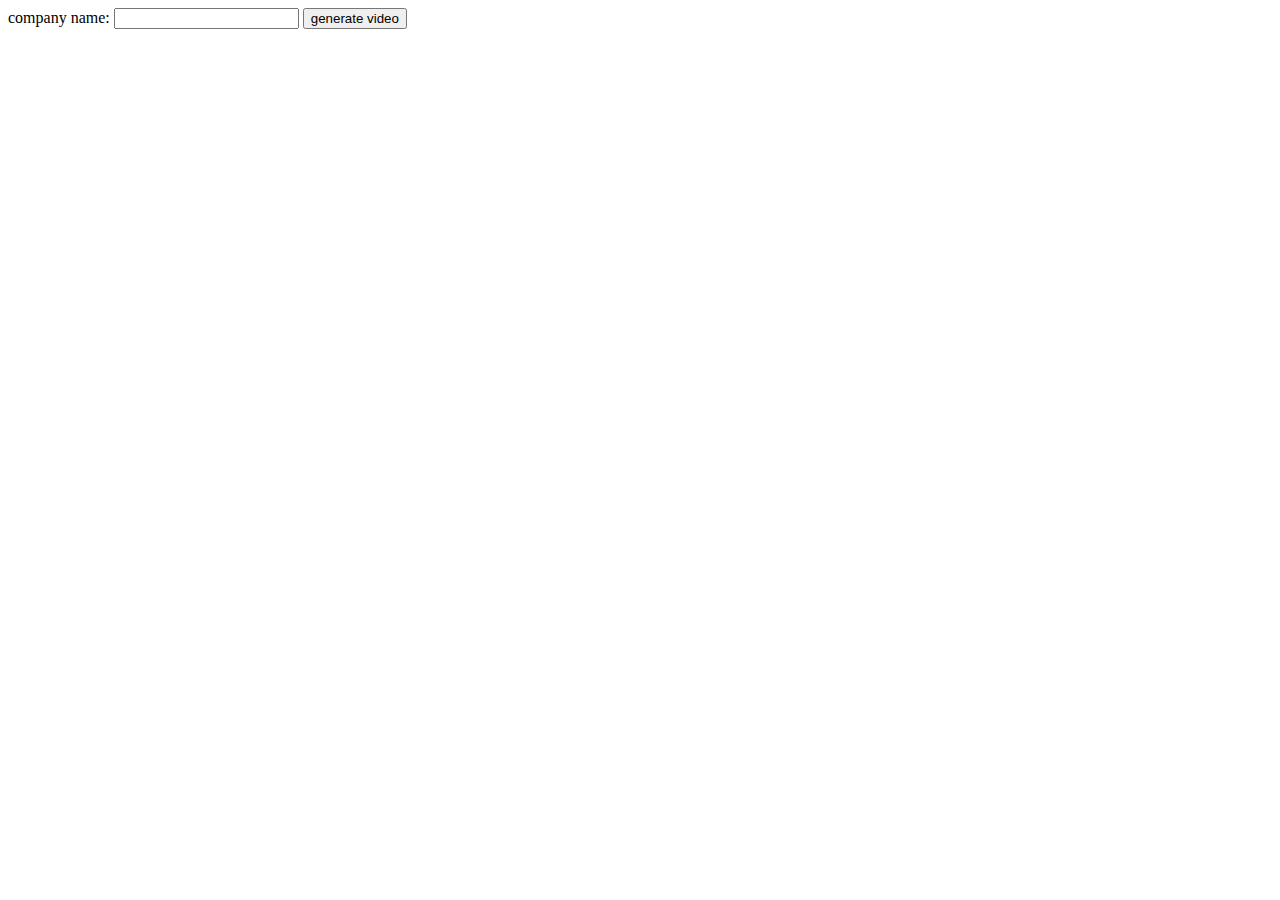
==== videos/templates/index.html @ 7b81ef14 "Setup basic Flask app." ====
<!doctype html>
<head>
</head>

<body>
	<form method="POST" action="/new_video">
		<label for="company_name">company name:</label>
		<input id="company_name" type="text">

		<input type="submit" value="generate video">
	</form>
</body>

</html>
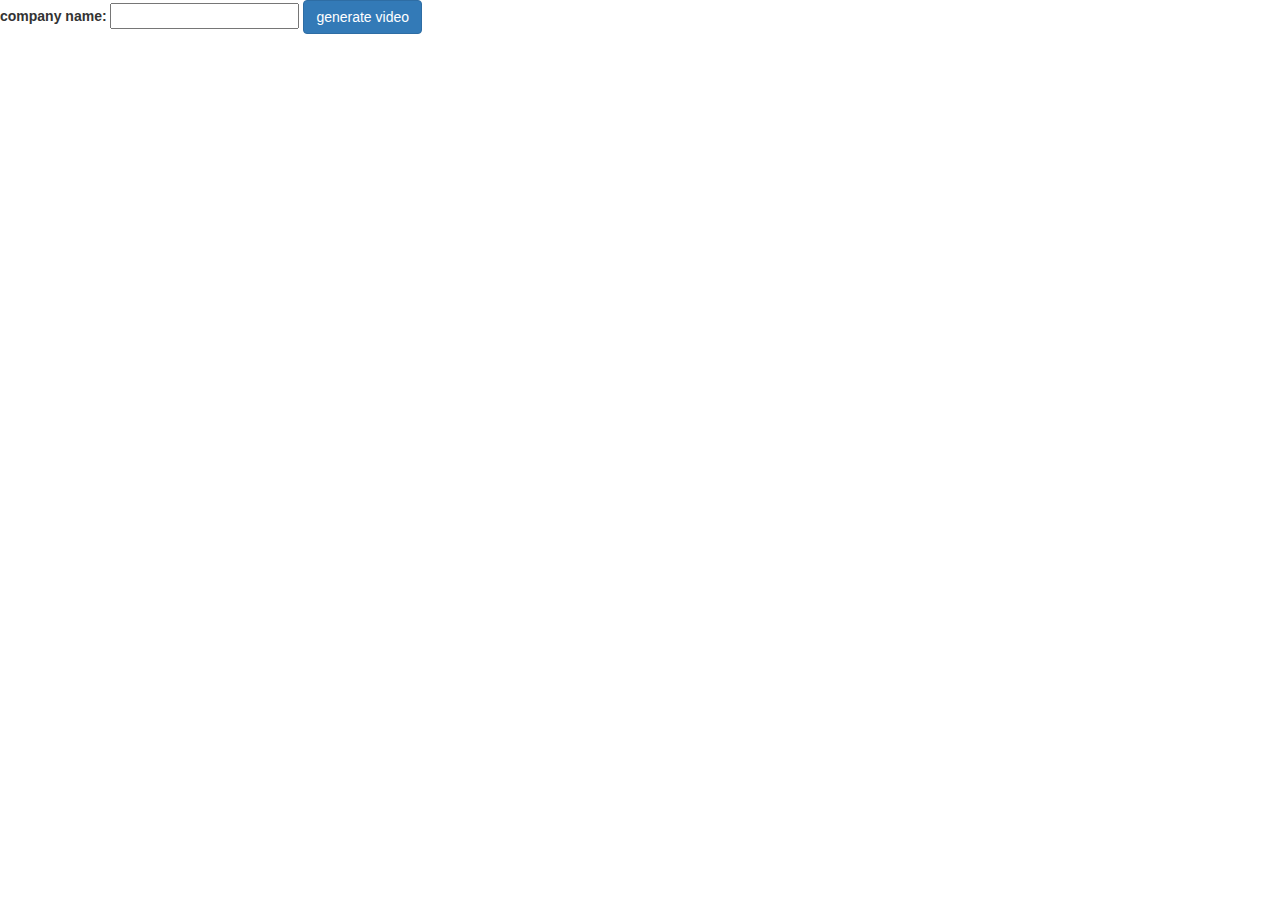
==== commit efafff9f: "Added bootstrap library" ====
--- a/videos/templates/index.html
+++ b/videos/templates/index.html
@@ -1,5 +1,14 @@
 <!doctype html>
 <head>
+	<meta name="viewport" content="width=device-width, initial-scale=1.0">
+	<!-- Bootstrap -->
+	<link rel="stylesheet" href="https://maxcdn.bootstrapcdn.com/bootstrap/3.3.7/css/bootstrap.min.css">
+	
+	<!-- JQuery library -->
+	<script src="https://ajax.googleapis.com/ajax/libs/jquery/3.1.1/jquery.min.js"></script>
+
+	<!-- Latest compiled JavaScript -->
+	<script src="https://maxcdn.bootstrapcdn.com/bootstrap/3.3.7/js/bootstrap.min.js"></script>
 </head>
 
 <body>
@@ -7,7 +16,7 @@
 		<label for="company_name">company name:</label>
 		<input id="company_name" type="text">
 
-		<input type="submit" value="generate video">
+		<input class="btn btn-primary" type="submit" value="generate video">
 	</form>
 </body>
 
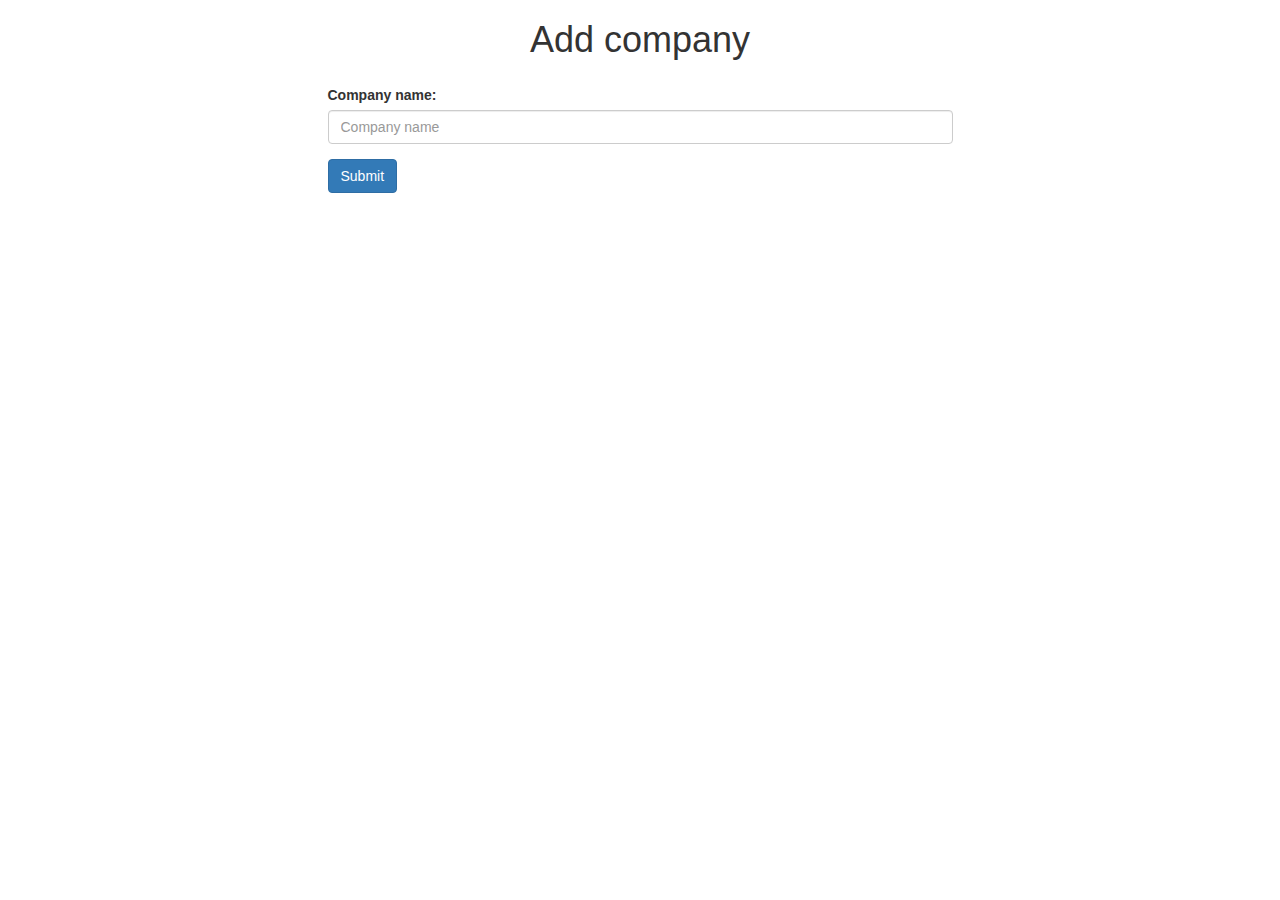
==== commit e1e2a59e: "Styled index page" ====
--- a/videos/templates/index.html
+++ b/videos/templates/index.html
@@ -12,12 +12,20 @@
 </head>
 
 <body>
-	<form method="POST" action="/new_video">
-		<label for="company_name">company name:</label>
-		<input id="company_name" type="text">
+	<h1 style="padding-bottom: 15px;"><center>Add company</center></h1>
 
-		<input class="btn btn-primary" type="submit" value="generate video">
-	</form>
+	<div class="row">
+		<div class="col-md-6 col-md-offset-3">
+			<form method="POST" action="/new_video">
+				<div class="form-group">
+					<label for="company_name">Company name:</label>
+					<input class="form-control" id="company_name" type="text" placeholder="Company name">
+				</div>
+
+				<button class="btn btn-primary" type="submit">Submit</button>
+			</form>
+		</div>
+	</div>
 </body>
 
 </html>
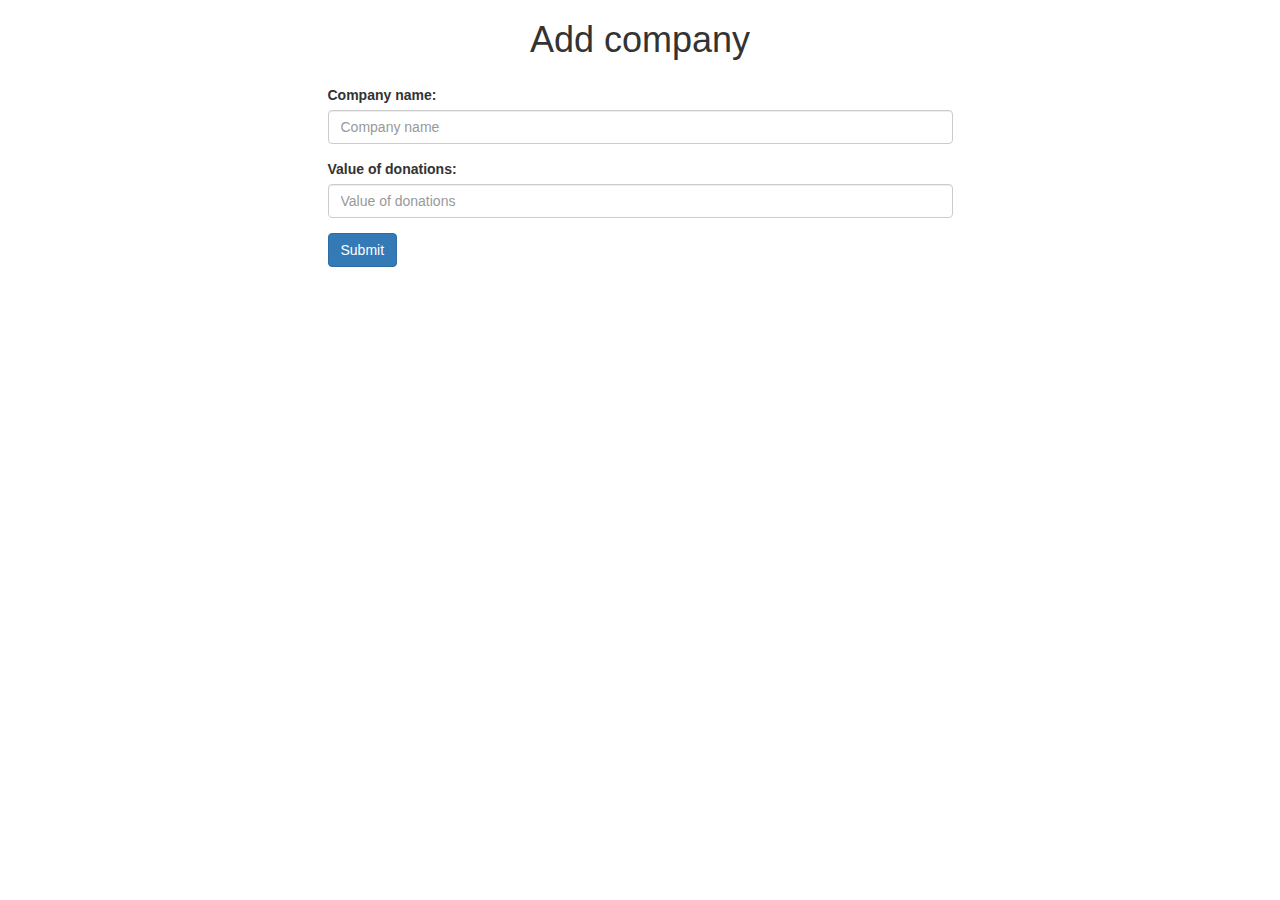
==== commit f3ebf12c: "Added db support." ====
--- a/videos/templates/index.html
+++ b/videos/templates/index.html
@@ -3,7 +3,7 @@
 	<meta name="viewport" content="width=device-width, initial-scale=1.0">
 	<!-- Bootstrap -->
 	<link rel="stylesheet" href="https://maxcdn.bootstrapcdn.com/bootstrap/3.3.7/css/bootstrap.min.css">
-	
+
 	<!-- JQuery library -->
 	<script src="https://ajax.googleapis.com/ajax/libs/jquery/3.1.1/jquery.min.js"></script>
 
@@ -19,7 +19,12 @@
 			<form method="POST" action="/new_video">
 				<div class="form-group">
 					<label for="company_name">Company name:</label>
-					<input class="form-control" id="company_name" type="text" placeholder="Company name">
+					<input name="company_name" class="form-control" id="company_name" type="text" placeholder="Company name">
+				</div>
+
+				<div class="form-group">
+					<label for="value">Value of donations:</label>
+					<input name="value" class="form-control" id="value" type="text" placeholder="Value of donations">
 				</div>
 
 				<button class="btn btn-primary" type="submit">Submit</button>
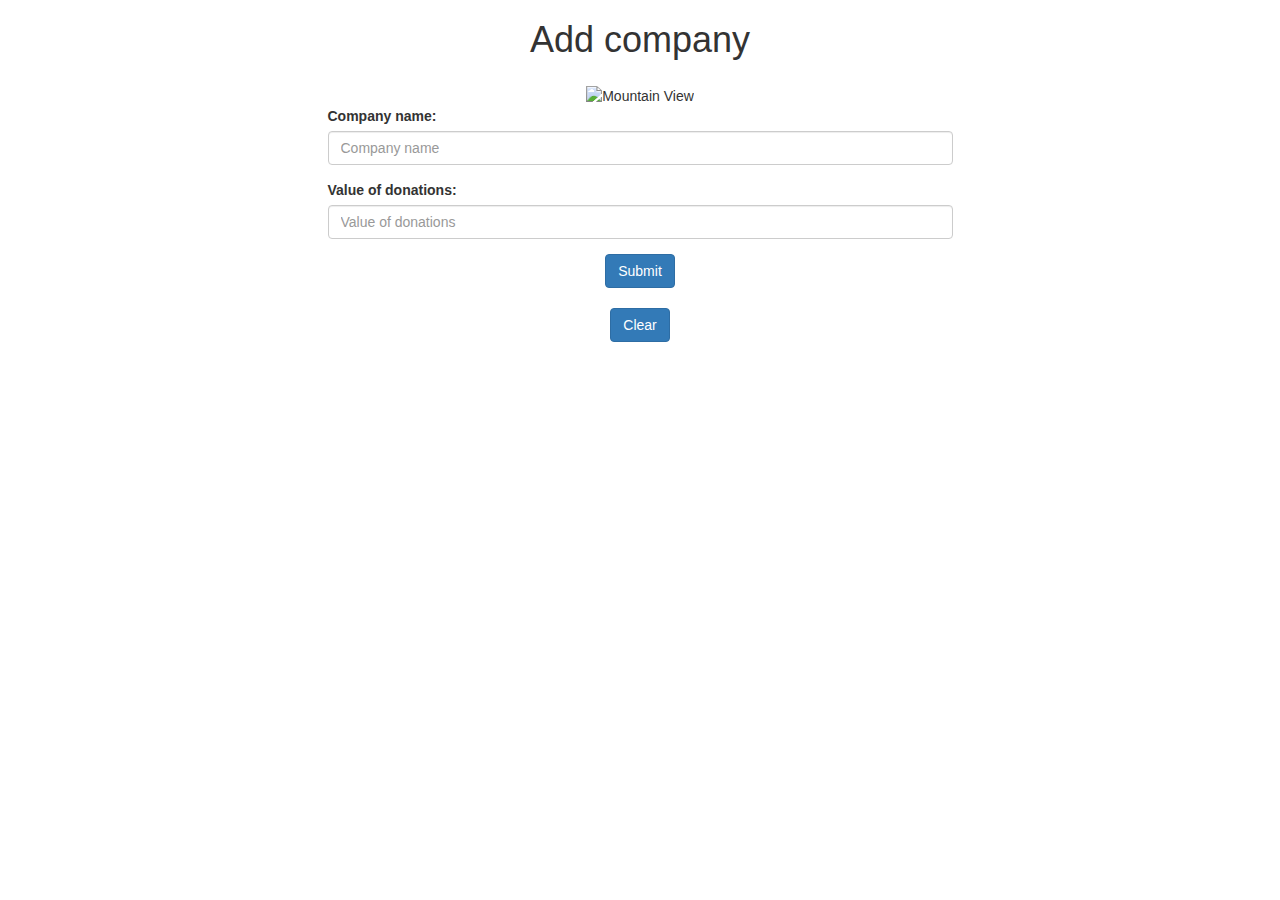
==== commit c2bd8df0: "Updated video index.html" ====
--- a/videos/templates/index.html
+++ b/videos/templates/index.html
@@ -13,6 +13,7 @@
 
 <body>
 	<h1 style="padding-bottom: 15px;"><center>Add company</center></h1>
+	<center><img src="https://cdn2.iconfinder.com/data/icons/flat-artistic-shopping/32/office_building-add-512.png" alt="Mountain View" style="width:100px;height:100px;"></center>
 
 	<div class="row">
 		<div class="col-md-6 col-md-offset-3">
@@ -27,7 +28,9 @@
 					<input name="value" class="form-control" id="value" type="text" placeholder="Value of donations">
 				</div>
 
-				<button class="btn btn-primary" type="submit">Submit</button>
+				<center><button class="btn btn-primary" type="submit">Submit</button></center>
+				<h1></h1>
+				<center><button class="btn btn-primary" type="reset">Clear</button></center>
 			</form>
 		</div>
 	</div>
